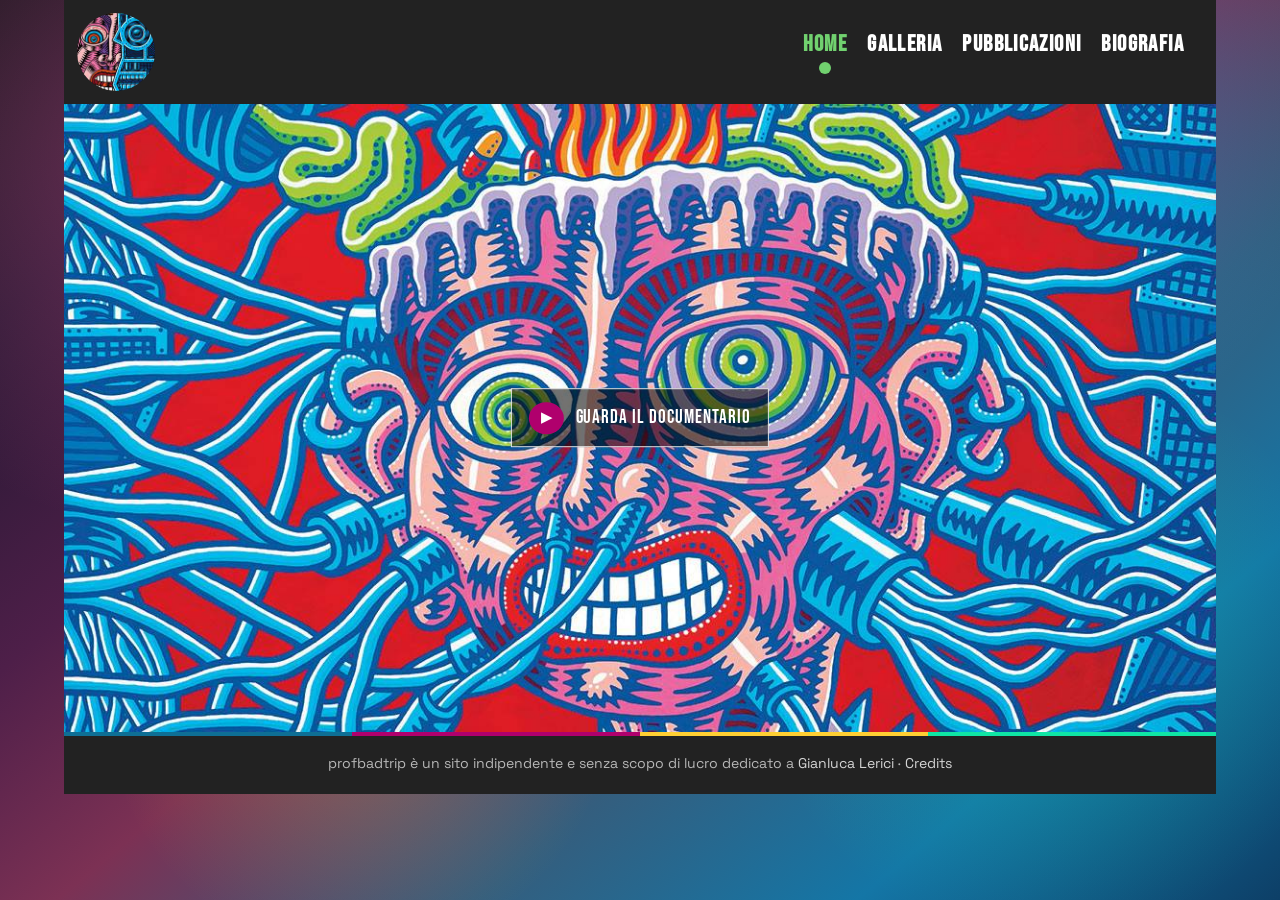
==== index.html @ fafc2b66 "Initial commit" ====
<!DOCTYPE html PUBLIC "-//W3C//DTD XHTML 1.0 Strict//EN"
"http://www.w3.org/TR/xhtml1/DTD/xhtml1-strict.dtd">
<html xmlns="http://www.w3.org/1999/xhtml" xml:lang="it" lang="it" >
<head>
	<title>profbadtrip</title>
	<meta name="description" content="Sito dedicato a Gianluca Lerici, alias Professor Bad Trip, e alla sua arte visiva." />
	<meta name="author" content="Tiziano Pucci" />
	<meta name="keywords" content="gianluca lerici, bad trip, professor bad trip, prof bad trip, arte visiva, arte la spezia" />
	<meta http-equiv="content-type" content="text/html;charset=utf-8" />
	<meta name="robots" content="index,follow" />
	<meta name="geo.region" content="IT-SP" />
	<meta name="geo.placename" content="La Spezia" />
	<meta name="geo.position" content="44.10245;9.824083" />
	<meta name="ICBM" content="44.10245, 9.824083" />
	<link rel="preconnect" href="https://fonts.googleapis.com" />
	<link rel="preconnect" href="https://fonts.gstatic.com" crossorigin="crossorigin" />
	<link rel="stylesheet" type="text/css" href="https://fonts.googleapis.com/css2?family=Space+Grotesk:wght@400;500;700&amp;display=swap" />
	<link rel="stylesheet" type="text/css" href="https://fonts.googleapis.com/css2?family=Bebas+Neue&amp;display=swap" />
	<link rel="stylesheet" type="text/css" href="stile.css" />
	<link rel="stylesheet" type="text/css" media="print" href="stampa.css" />
	<link rel="stylesheet" type="text/css" media="handheld, only screen and (max-width: 560px), only screen and (max-device-width: 560px)" href="mobile.css" />
	<link rel="canonical" href="https://tipucci.it/progetti/profbadtrip/" />
	<meta name="viewport" content="width=device-width, initial-scale=1" />
	<script type="text/javascript">
	(function(i,s,o,g,r,a,m){i['GoogleAnalyticsObject']=r;i[r]=i[r]||function(){
		(i[r].q=i[r].q||[]).push(arguments)},i[r].l=1*new Date();a=s.createElement(o),
		m=s.getElementsByTagName(o)[0];a.async=1;a.src=g;m.parentNode.insertBefore(a,m)
	})(window,document,'script','//www.google-analytics.com/analytics.js','ga');
	ga('create', 'UA-59878302-1', 'auto');
	ga('send', 'pageview');
	</script>
</head>
<body class="page-home">
	<a class="skip-link" href="#contenutoPrincipale">Vai al contenuto principale</a>

	<div id="testa">
		<a href="index.html"><img src="immagini/logo-badtrip-160.jpg" width="160" height="160" decoding="async" alt="Simbolo di Professor Bad Trip"/></a>
		<button id="navToggle" type="button" aria-controls="nav" aria-expanded="false">Menu</button>
		<div id="nav">
			<ul>
				<li><a href="index.html" id="attivo" aria-current="page">Home</a></li>
				<li><a href="galleria.html">Galleria</a></li>
				<li><a href="pubblicazioni.html">Pubblicazioni</a></li>
				<li><a href="biografia.html">Biografia</a></li>
			</ul>
		</div>
	</div>

	<div id="contenutoPrincipale" role="main" tabindex="-1">
		<h1 class="visually-hidden">profbadtrip, l'arte visiva di Gianluca Lerici</h1>

		<p id="titoloStampa">Bad Trip > Home</p>
		<div class="home-hero">
			<img id="imghome" src="immagini/professor-bad-trip-home-optimized.jpg" width="1200" height="654" fetchpriority="high" decoding="async" alt="Ritratto di Professor Bad Trip"/>
			<button type="button" id="homeVideoTrigger" class="home-video-trigger" aria-haspopup="dialog" aria-controls="homeVideoModal">
				<span class="home-video-trigger__icon" aria-hidden="true">&#9654;</span>
				<span class="home-video-trigger__label">Guarda il documentario</span>
			</button>
		</div>

		<div id="homeVideoModal" class="home-video-modal" aria-hidden="true">
			<div id="homeVideoBackdrop" class="home-video-modal__backdrop"></div>
			<div class="home-video-modal__panel" role="dialog" aria-modal="true" aria-labelledby="homeVideoTitle">
				<button type="button" id="homeVideoClose" class="home-video-modal__close" aria-label="Chiudi video">&times;</button>
				<p id="homeVideoTitle" class="home-video-modal__title">Hanno paura di me!</p>
				<div class="home-video-modal__frame">
					<iframe id="homeVideoFrame" src="" title="Documentario Hanno paura di me!" loading="lazy" allow="accelerometer; autoplay; clipboard-write; encrypted-media; gyroscope; picture-in-picture; web-share" allowfullscreen="allowfullscreen"></iframe>
				</div>
				<p id="homeVideoFallback" class="home-video-modal__fallback">Se il video non parte, <a href="https://www.youtube.com/watch?v=hbZbUpaUTGI" target="_blank" rel="noopener noreferrer">guardalo su YouTube</a>.</p>
			</div>
		</div>
	</div>

	<div id="infobox">
		<p>profbadtrip &egrave; un sito indipendente e senza scopo di lucro dedicato a <a href="http://it.wikipedia.org/wiki/Gianluca_Lerici" target="_blank" rel="noopener noreferrer">Gianluca Lerici</a> &middot; <a href="credits.html">Credits</a></p>
	</div>

	<button type="button" id="tornaSu" class="torna-su" aria-label="Torna in alto">&#8593;</button>

	<script type="text/javascript">
	(function () {
		var toggle = document.getElementById('navToggle');
		var nav = document.getElementById('nav');
		var videoTrigger = document.getElementById('homeVideoTrigger');
		var videoModal = document.getElementById('homeVideoModal');
		var videoClose = document.getElementById('homeVideoClose');
		var videoBackdrop = document.getElementById('homeVideoBackdrop');
		var videoFrame = document.getElementById('homeVideoFrame');
		var videoFrameContainer = videoFrame ? videoFrame.parentNode : null;
		var videoFallback = document.getElementById('homeVideoFallback');
		var videoSrc = 'https://www.youtube-nocookie.com/embed/hbZbUpaUTGI?autoplay=1&rel=0';
		var videoFallbackTimer = null;
		if (!toggle || !nav) {
			return;
		}

		document.body.className += (document.body.className ? ' ' : '') + 'js-nav';

		toggle.onclick = function () {
			var isOpen = nav.className.indexOf('nav-open') !== -1;
			nav.className = isOpen ? nav.className.replace(' nav-open', '').replace('nav-open', '') : nav.className + ' nav-open';
			toggle.setAttribute('aria-expanded', isOpen ? 'false' : 'true');
		};

		function apriVideo() {
			if (!videoModal || !videoFrame) {
				return;
			}
			if (videoFallback) {
				videoFallback.className = 'home-video-modal__fallback';
			}
			videoFrame.src = videoSrc;
			videoModal.className = 'home-video-modal home-video-modal--open';
			videoModal.setAttribute('aria-hidden', 'false');
			if (videoFallbackTimer) {
				window.clearTimeout(videoFallbackTimer);
			}
			videoFallbackTimer = window.setTimeout(function () {
				if (videoFallback) {
					videoFallback.className = 'home-video-modal__fallback home-video-modal__fallback--visible';
				}
			}, 4000);
			if (document.body.className.indexOf('lightbox-open') === -1){
				document.body.className += (document.body.className ? ' ' : '') + ' lightbox-open';
			}
		}

		function chiudiVideo() {
			if (!videoModal || !videoFrame) {
				return;
			}
			if (videoFallbackTimer) {
				window.clearTimeout(videoFallbackTimer);
				videoFallbackTimer = null;
			}
			videoModal.className = 'home-video-modal';
			videoModal.setAttribute('aria-hidden', 'true');
			if (videoFrameContainer) {
				var nuovoFrame = videoFrame.cloneNode(false);
				nuovoFrame.src = '';
				videoFrameContainer.replaceChild(nuovoFrame, videoFrame);
				videoFrame = nuovoFrame;
				videoFrame.onload = function () {
					if (videoFallbackTimer) {
						window.clearTimeout(videoFallbackTimer);
						videoFallbackTimer = null;
					}
				};
			} else {
				videoFrame.src = '';
			}
			if (videoFallback) {
				videoFallback.className = 'home-video-modal__fallback';
			}
			document.body.className = document.body.className.replace(' lightbox-open', '').replace('lightbox-open', '');
		}

		if (videoTrigger && videoClose && videoBackdrop) {
			videoTrigger.onclick = apriVideo;
			videoClose.onclick = chiudiVideo;
			videoBackdrop.onclick = chiudiVideo;
			videoFrame.onload = function () {
				if (videoFallbackTimer) {
					window.clearTimeout(videoFallbackTimer);
					videoFallbackTimer = null;
				}
			};
			document.onkeydown = function (evento) {
				var eventoTastiera = evento || window.event;
				if (eventoTastiera.keyCode === 27 && videoModal && videoModal.className.indexOf('home-video-modal--open') !== -1) {
					chiudiVideo();
				}
			};
		}
	})();
	</script>
	<script type="text/javascript">
	(function () {
		var tornaSu = document.getElementById('tornaSu');
		var ultimaPosizione = window.pageYOffset || document.documentElement.scrollTop || document.body.scrollTop || 0;
		if (!tornaSu) {
			return;
		}

		function aggiornaTornaSu() {
			var footer = document.getElementById('infobox');
			var posizioneCorrente = window.pageYOffset || document.documentElement.scrollTop || document.body.scrollTop || 0;
			var mostra = posizioneCorrente > 420 && posizioneCorrente < ultimaPosizione;
			var copreFooter = false;
			if (footer && footer.getBoundingClientRect) {
				copreFooter = footer.getBoundingClientRect().top < (window.innerHeight - 72);
			}
			if (mostra && !copreFooter) {
				tornaSu.className = 'torna-su torna-su--visibile';
			} else {
				tornaSu.className = 'torna-su';
			}
			ultimaPosizione = posizioneCorrente;
		}

		tornaSu.onclick = function () {
			window.scrollTo({ top: 0, behavior: 'smooth' });
		};

		if (window.addEventListener) {
			window.addEventListener('scroll', aggiornaTornaSu, false);
		} else {
			window.onscroll = aggiornaTornaSu;
		}

		aggiornaTornaSu();
	})();
	</script>

</body>
</html>
---- stile.css ----
body{
	background-color:#18161f;
	background-image:
		radial-gradient(circle at 14% 18%, rgba(255, 95, 162, 0.34) 0, rgba(255, 95, 162, 0) 28%),
		radial-gradient(circle at 78% 16%, rgba(28, 169, 255, 0.38) 0, rgba(28, 169, 255, 0) 26%),
		radial-gradient(circle at 82% 72%, rgba(19, 230, 165, 0.24) 0, rgba(19, 230, 165, 0) 24%),
		radial-gradient(circle at 28% 78%, rgba(255, 202, 58, 0.24) 0, rgba(255, 202, 58, 0) 22%),
		linear-gradient(140deg, #18161f 0%, #251832 16%, #4e1f49 34%, #7c3154 48%, #345e7e 66%, #1476a6 82%, #0d3f67 100%);
	background-attachment:fixed;
	width:90%;
	max-width:96em;
	margin:auto;
	font-family:'Space Grotesk', Helvetica, Tahoma, 'Nimbus Sans L', sans-serif;
	margin-top:0;
	margin-bottom:0;
}
#testa{
	width:auto;
	background-color:#222222;
	display:flex;
	align-items:center;
	justify-content:space-between;
	position:sticky;
	top:0;
	z-index:120;
	padding-right:1.5em;
}
#testa > a{
	display:flex;
	align-items:center;
	justify-content:center;
	width:4.9em;
	height:4.9em;
	flex:0 0 4.9em;
	overflow:hidden;
	border-radius:50%;
	background-color:#111111;
	margin:0.8em;
}
#testa img{
	width:100%;
	height:100%;
	max-width:100%;
	margin:0;
	object-fit:contain;
	object-position:center center;
	display:block;
}
#navToggle{
	display:none;
}
#nav{
	background-color:#222222;
	width:auto;
	height:auto;
	flex:1 1 auto;
}
#nav ul{
	margin:0;
	padding:0;
	text-align:right;
}
#nav li{
	text-transform:uppercase;
	display:inline;
	padding:0.5em;
}

#nav a:link, #nav a:visited{
	font-family:'Bebas Neue', Impact, sans-serif;
	font-size:1.45em;
	font-weight:bold;
	color:#ffffff;
	text-decoration:none;
	letter-spacing:0.06em;
	position:relative;
	display:inline-block;
	padding-bottom:0.7em;
}
#nav a:hover{
	text-decoration:none;
}
#nav a:focus{
	outline:0.16em solid #ffffff;
	outline-offset:0.2em;
	text-decoration:none;
}
#nav a:link#attivo, #nav a:visited#attivo,
#nav a[aria-current="page"]{
	font-family:'Bebas Neue', Impact, sans-serif;
	font-size:1.45em;
	font-weight:bold;
	text-decoration:none;
}
#nav a:before{
	content:"";
	position:absolute;
	left:50%;
	bottom:0;
	width:0.52em;
	height:0.52em;
	margin-left:-0.26em;
	background-color:transparent;
}
#nav a[href="index.html"]:before{
	border-radius:50%;
}
#nav a[href="galleria.html"]:before{
	transform:rotate(45deg);
}
#nav a[href="pubblicazioni.html"]:before{
	width:0.48em;
	height:0.48em;
	margin-left:-0.24em;
}
#nav a[href="biografia.html"]:before{
	width:0.58em;
	height:0.54em;
	margin-left:-0.29em;
	clip-path:polygon(50% 0, 0 100%, 100% 100%);
}
#nav a:link#attivo:before, #nav a:visited#attivo:before,
#nav a[aria-current="page"]:before{
	background-color:currentColor;
}
#nav a:hover#attivo,
#nav a[aria-current="page"]:hover{
	text-decoration:none;
}
#nav a:hover:before,
#nav a:focus:before{
	background-color:currentColor;
}
#nav a:link#attivo, #nav a:visited#attivo{
	color:inherit;
}
#nav a[href="index.html"]#attivo,
#nav a[href="index.html"][aria-current="page"]{
	color:#71d16f;
}
#nav a[href="biografia.html"]#attivo,
#nav a[href="biografia.html"][aria-current="page"]{
	color:#6bd1ff;
}
#nav a[href="galleria.html"]#attivo,
#nav a[href="galleria.html"][aria-current="page"]{
	color:#ff5ca8;
}
#nav a[href="pubblicazioni.html"]#attivo,
#nav a[href="pubblicazioni.html"][aria-current="page"]{
	color:#ffd54a;
}
.skip-link{
	position:absolute;
	left:0.9em;
	top:-4em;
	z-index:250;
	padding:0.8em 1em;
	background-color:#111111;
	color:#ffffff;
	text-decoration:none;
	font-weight:700;
	border:0.15em solid #ffffff;
}
.skip-link:focus{
	top:0.9em;
}
.visually-hidden{
	position:absolute;
	width:1px;
	height:1px;
	padding:0;
	margin:-1px;
	overflow:hidden;
	clip:rect(0, 0, 0, 0);
	border:0;
}
#contenutoPrincipale{
	display:block;
}
#contenuto{
	width:auto;
	padding:2em;
	background-color:white
}
h2{
	font-family:'Bebas Neue', Impact, sans-serif;
	color:#252129;
	text-align:left;
	text-transform:none;
	font-size:4em;
	font-weight:800;
	line-height:0.95;
	letter-spacing:0;
	margin-top:0.35em;
	margin-bottom:0.08em;
}
#infobox{
	width:auto;
	padding:0.5em;
	color:#b7b7b7;
	border-top:0;
	background-image:linear-gradient(90deg, #0e6f95 0 25%, #b0006d 25% 50%, #ffcf33 50% 75%, #0fe6a5 75% 100%);
	background-repeat:no-repeat;
	background-size:100% 0.3em;
	background-position:top left;
	background-color:#222222;
	text-align:center;
	font-size:0.88em;
	line-height:1.45;
}
#infobox a:link, #infobox a:visited{
	color:#d5d5d5;
	text-decoration:none;
}
#infobox a:hover{
	text-decoration:underline;
}
#titoloStampa{
	display: none;
}
.home-hero{
	position:relative;
}
#imghome{
	width:100%;
	height:auto;
	display:block;
}
#bio, #galleria, #pubblicazioni, #contatti{ margin:0.5em; }
.bio-layout{
	display:grid;
	grid-template-columns:minmax(12em, 1fr) minmax(0, 3fr);
	column-gap:2em;
	row-gap:0.9em;
	align-items:start;
	margin-top:0.85em;
}
.bio-layout img{
	display:block;
	grid-column:1;
	grid-row:1 / span 4;
	width:100%;
	height:auto;
	margin:0.3em 0 0;
	border-radius:50%;
}
.bio-layout p{
	grid-column:2;
	margin:0;
}
#quote{
	grid-column:1 / -1;
	padding:1.35em 1.4em;
	background-color:#0e6f95;
	color:#ffffff;
	text-align:center;
	margin-top:1.2em;
	font-size:1.45em;
	line-height:1.35;
	box-sizing:border-box;
}
#quote p{
	margin:0;
}
.quote-source{
	margin-top:0.7em;
	font-family:'Bebas Neue', Impact, sans-serif;
	font-size:0.92em;
	letter-spacing:0.06em;
	text-transform:uppercase;
}
#contatti a:link, #contatti a:visited{
	color:#0e6f95;
	font-weight:700;
	text-decoration:none;
	border-bottom:0.08em solid rgba(14,111,149,0.35);
}
#contatti a:hover, #contatti a:focus{
	color:#b0006d;
	border-bottom-color:#b0006d;
	text-decoration:none;
}
.galleria-filtri{
	display:flex;
	flex-wrap:wrap;
	align-items:center;
	gap:0.75em;
	margin:2em 0 1.5em 0;
}
.galleria-filtri select{
	flex:1 1 14em;
	min-width:12em;
	padding:0.8em 0.9em;
	border:0.12em solid #b8b8b8;
	background-color:#ffffff;
	font-size:1em;
}
.galleria-filtri select:focus,
#cerca:focus{
	outline:none;
}
.using-keyboard .galleria-filtri select:focus,
.using-keyboard #cerca:focus{
	outline:0.18em solid #47A3FF;
	outline-offset:0.12em;
}
.galleria-categoria-select{
	display:none;
}
.pubb-categoria-select{
	display:none;
}
.pubb-anno-select{
	display:none;
}
.pubb-card-group{
	display:flex;
	flex:1 1 100%;
	flex-wrap:wrap;
	gap:0.8em;
}
.pubb-filter-card{
	display:flex;
	align-items:center;
	gap:0.75em;
	flex:1 1 0;
	padding:0.9em 1em;
	border:0.12em solid #c9c9c9;
	background-color:#ffffff;
	text-align:left;
	cursor:pointer;
}
.pubb-filter-card--attiva{
	border-color:#231f20;
	background-color:#f4f4f4;
}
.pubb-filter-card__title{
	font-family:'Bebas Neue', Impact, sans-serif;
	font-size:1.18em;
	letter-spacing:0.04em;
	color:#1b1b1b;
}
.pubb-filter-card:focus{
	outline:none;
}
.using-keyboard .pubb-filter-card:focus{
	outline:0.16em solid #47A3FF;
	outline-offset:0.14em;
}
.galleria-filtri #cerca{
	display:none;
}
.filtro-sezione{
	flex:1 1 100%;
	margin-bottom:0.7em;
}
.filtro-sezione--tipo{
	flex:1 1 100%;
}
.filtro-sezione--anni{
	flex:1 1 100%;
}
.pubb-range-filter{
	display:flex;
	flex-direction:column;
	gap:0.45em;
	padding:0.6em 0.1em 0 0.1em;
	--range-start:0%;
	--range-end:100%;
}
.pubb-dual-range{
	position:relative;
	height:1.4em;
}
.pubb-dual-range__track,
.pubb-dual-range__fill{
	position:absolute;
	left:0;
	right:0;
	top:50%;
	height:0.3em;
	transform:translateY(-50%);
	border-radius:999px;
}
.pubb-dual-range__track{
	background-color:#d8d8d8;
}
.pubb-dual-range__fill{
	left:var(--range-start);
	right:calc(100% - var(--range-end));
	background-color:#b0006d;
}
.pubb-dual-range input[type="range"]{
	position:absolute;
	left:0;
	top:50%;
	width:100%;
	height:1.2em;
	margin:0;
	padding:0;
	background:transparent;
	appearance:none;
	-webkit-appearance:none;
	pointer-events:none;
	transform:translateY(-50%);
}
.pubb-dual-range input[type="range"]::-webkit-slider-thumb{
	appearance:none;
	-webkit-appearance:none;
	width:1.05em;
	height:1.05em;
	border:0.12em solid #8f0058;
	border-radius:50%;
	background-color:#ffffff;
	pointer-events:auto;
	cursor:pointer;
}
.pubb-dual-range input[type="range"]::-moz-range-thumb{
	width:1.05em;
	height:1.05em;
	border:0.12em solid #8f0058;
	border-radius:50%;
	background-color:#ffffff;
	pointer-events:auto;
	cursor:pointer;
}
.pubb-dual-range input[type="range"]::-webkit-slider-runnable-track{
	background:transparent;
}
.pubb-dual-range input[type="range"]::-moz-range-track{
	background:transparent;
}
.pubb-range-filter__labels{
	display:flex;
	justify-content:space-between;
	gap:0.8em;
}
.pubb-range-filter__label{
	font-family:'Bebas Neue', Impact, sans-serif;
	font-size:1.02em;
	letter-spacing:0.04em;
	color:#1b1b1b;
}
.filtro-sezione__titolo{
	margin:0 0 0.3em 0;
	font-family:'Bebas Neue', Impact, sans-serif;
	font-size:1.45em;
	letter-spacing:0.05em;
	color:#1b1b1b;
}
.categoria-card-group{
	display:flex;
	flex:1 1 100%;
	gap:0.8em;
}
.categoria-card{
	display:flex;
	align-items:center;
	gap:0.75em;
	flex:1 1 0;
	padding:0.85em 0.9em;
	border:0.12em solid #c9c9c9;
	background-color:#ffffff;
	text-align:left;
	cursor:pointer;
}
.categoria-card--attiva{
	border-color:#231f20;
	background-color:#f4f4f4;
}
.categoria-card__dot{
	display:inline-block;
	width:1em;
	height:1em;
	flex:0 0 1em;
}
.categoria-card__dot--tutto{
	width:0;
	height:0;
	flex:0 0 0;
}
.categoria-card__dot--quadro{
	border-radius:50%;
	background-color:#0e6f95;
}
.categoria-card__dot--xilografia{
	background-color:#b0006d;
	transform:rotate(45deg);
}
.categoria-card__dot--serigrafia{
	background-color:#ff8f3d;
	border-radius:0.22em;
}
.categoria-card__dot--illustrazione{
	width:0;
	height:0;
	flex:0 0 0;
	position:relative;
	top:-0.06em;
	border-left:0.55em solid transparent;
	border-right:0.55em solid transparent;
	border-bottom:1em solid #0fe6a5;
}
.categoria-card__title{
	font-family:'Bebas Neue', Impact, sans-serif;
	font-size:1.08em;
	letter-spacing:0.04em;
	color:#1b1b1b;
}
.categoria-card:focus,
.stile-card:focus{
	outline:none;
}
.galleria-stile-select{
	display:none;
}
.stile-card-group{
	display:flex;
	flex:1 1 100%;
	gap:0.8em;
}
.stile-card{
	display:flex;
	align-items:center;
	gap:0.9em;
	flex:1 1 0;
	padding:0.95em 1em;
	border:0.12em solid #c9c9c9;
	background-color:#ffffff;
	text-align:left;
	cursor:pointer;
}
.stile-card--attiva{
	border-color:#231f20;
	background-color:#f4f4f4;
}
.stile-card__dot{
	display:inline-block;
	width:1.35em;
	height:1.35em;
	flex:0 0 1.35em;
	border-radius:50%;
}
.stile-card__dot--tutto{
	width:0;
	height:0;
	flex:0 0 0;
}
.stile-card__dot--bn{
	border:0.08em solid #111111;
	background:linear-gradient(90deg, #ffffff 50%, #111111 50%);
}
.stile-card__dot--palette{
	border:0.08em solid #111111;
	background:
		linear-gradient(90deg, #0e6f95 50%, #b0006d 50%),
		linear-gradient(90deg, #ffcf33 50%, #0fe6a5 50%);
	background-position:top, bottom;
	background-size:100% 50%;
	background-repeat:no-repeat;
}
.stile-card__copy{
	display:flex;
	flex-direction:column;
}
.stile-card__title{
	font-family:'Bebas Neue', Impact, sans-serif;
	font-size:1.08em;
	letter-spacing:0.04em;
	color:#1b1b1b;
}
.using-keyboard .categoria-card:focus,
.using-keyboard .stile-card:focus{
	outline:0.16em solid #47A3FF;
	outline-offset:0.14em;
}
#cerca{
	font-family:'Bebas Neue', Impact, sans-serif;
	width:auto;
	min-width:8.5em;
	padding:0.85em 1.4em;
	border:0.12em solid #b0006d;
	background-color:#b0006d;
	color:#ffffff;
	font-size:1rem;
	font-weight:bold;
	text-transform:uppercase;
	letter-spacing:0.04em;
	cursor:pointer;
}
#cerca:hover,
#cerca:focus{
	background-color:#8f0058;
	border-color:#8f0058;
}
#immagini{
	display:block;
	column-count:3;
	column-gap:0.9em;
	gap:0.9em;
	margin-top:2em;
	min-height:28em;
}
#immagini.immagini-vuote{
	display:flex;
	align-items:flex-start;
	justify-content:center;
}
.galleria-status{
	margin:0.8em 0 1.1em 0;
	font-family:'Bebas Neue', Impact, sans-serif;
	font-size:1.08em;
	letter-spacing:0.05em;
	color:#2f2f2f;
}
.galleria-controlli{
	display:flex;
	justify-content:center;
	margin:1.3em 0 0.5em 0;
}
.galleria-controlli--nascosti{
	display:none;
}
.galleria-loadmore{
	padding:0.82em 1.3em;
	border:0.12em solid #231f20;
	background-color:#ffffff;
	color:#231f20;
	font-family:'Bebas Neue', Impact, sans-serif;
	font-size:1.08em;
	letter-spacing:0.06em;
	text-transform:uppercase;
	cursor:pointer;
}
.galleria-loadmore:hover,
.galleria-loadmore:focus{
	background-color:#231f20;
	color:#ffffff;
}
.miniatura-opera{
	position:relative;
	display:inline-block;
	vertical-align:top;
	width:100%;
	margin:0 0 0.9em 0;
	padding:0;
	border:0.25em solid #000000;
	background-color:transparent;
	cursor:pointer;
	box-sizing:border-box;
	overflow:hidden;
	break-inside:avoid;
	page-break-inside:avoid;
	appearance:none;
	-webkit-appearance:none;
	text-align:left;
	transition:transform 0.2s ease, filter 0.2s ease;
	--overlay-bg:#222222;
	--overlay-text:#ffffff;
	--overlay-border:rgba(255,255,255,0.75);
	--overlay-chip-border:rgba(255,255,255,0.75);
	--overlay-chip-bg:#231f20;
	--overlay-chip-text:#ffffff;
	--opera-ratio:4 / 5;
	--opera-zoom:1.08;
}
.miniatura-opera:nth-child(odd){
	transform:rotate(-1deg);
}
.miniatura-opera:nth-child(even){
	transform:rotate(1deg);
}
.miniatura-opera:hover,
.miniatura-opera:focus{
	transform:translateY(-0.35em) rotate(0deg);
	filter:saturate(1.08);
	outline:0.18em solid #ffffff;
	outline-offset:0.12em;
}
.miniatura-opera__media{
	position:relative;
	display:block;
	width:100%;
	aspect-ratio:var(--opera-ratio);
	background-color:#222222;
}
.miniatura-opera__media--no-preview{
	display:flex;
	align-items:center;
	justify-content:center;
	padding:1.2em;
	background:
		linear-gradient(135deg, rgba(255,255,255,0.09), rgba(255,255,255,0.02)),
		#151515;
}
.miniatura-opera__media--loading::after{
	content:"";
	position:absolute;
	inset:0;
	background:linear-gradient(110deg, rgba(255,255,255,0.03) 20%, rgba(255,255,255,0.09) 48%, rgba(255,255,255,0.03) 76%);
	background-size:200% 100%;
	animation:miniaturaLoading 1.8s ease-in-out infinite;
	pointer-events:none;
}
.miniatura-opera--quadro{
	border-color:#222222;
	--overlay-chip-border:#0e6f95;
	--overlay-chip-bg:#0e6f95;
	--overlay-chip-text:#ffffff;
}
.miniatura-opera--xilografia{
	border-color:#222222;
	--overlay-chip-border:#b0006d;
	--overlay-chip-bg:#b0006d;
	--overlay-chip-text:#ffffff;
	--opera-zoom:1.1;
}
.miniatura-opera--illustrazione{
	border-color:#222222;
	--overlay-chip-border:#0fe6a5;
	--overlay-chip-bg:#0fe6a5;
	--overlay-chip-text:#04261d;
	--opera-zoom:1.18;
}
.miniatura-opera--serigrafia{
	border-color:#222222;
	--overlay-chip-border:#ff8f3d;
	--overlay-chip-bg:#ff8f3d;
	--overlay-chip-text:#2b1404;
	--opera-zoom:1.1;
}
.miniatura-opera--placeholder{
	border-color:#d8d8d8;
	background-color:#f2f2f2;
	animation:placeholderPulse 1.4s ease-in-out infinite;
}
.miniatura-opera--placeholder .miniatura-opera__media{
	background-color:#e7e7e7;
}
.miniatura-opera--placeholder .miniatura-opera__overlay{
	background-color:#dcdcdc;
}
.miniatura-opera--placeholder .miniatura-opera__indice,
.miniatura-opera--placeholder .miniatura-opera__stile{
	color:transparent;
	background-color:rgba(255,255,255,0.55);
	min-height:0.8em;
}
.miniatura-opera--placeholder .miniatura-opera__stile{
	width:4.5em;
	border-color:transparent;
}
@keyframes placeholderPulse{
	0%{
		opacity:0.7;
	}
	50%{
		opacity:1;
	}
	100%{
		opacity:0.7;
	}
}
.miniatura-opera img{
	position:absolute;
	inset:0;
	display:block;
	width:100%;
	height:100%;
	object-fit:cover;
	transform:scale(var(--opera-zoom));
	transform-origin:center center;
	opacity:1;
	transition:opacity 0.28s ease;
	margin:0;
	padding:0;
}
.miniatura-opera__img--loading{
	opacity:0.18;
}
@keyframes miniaturaLoading{
	0%{
		background-position:200% 0;
	}
	100%{
		background-position:-200% 0;
	}
}
.miniatura-opera__overlay{
	position:absolute;
	left:0;
	right:0;
	bottom:0;
	display:flex;
	align-items:flex-end;
	justify-content:space-between;
	gap:1em;
	padding:1.2em 1.1em 1em 1.1em;
	background-color:var(--overlay-bg);
	color:var(--overlay-text);
}
.miniatura-opera__indice{
	font-family:'Bebas Neue', Impact, sans-serif;
	font-size:1.8em;
	line-height:1;
	letter-spacing:0.08em;
	color:var(--overlay-text);
}
.miniatura-opera__meta{
	display:flex;
	flex-direction:column;
	align-items:flex-end;
	gap:0;
	max-width:100%;
}
.miniatura-opera__dettaglio{
	margin-top:0.45em;
	font-size:0.82em;
	line-height:1.3;
	text-align:right;
	color:rgba(255,255,255,0.82);
}
.miniatura-opera__fallback-label{
	display:inline-block;
	padding:0.4em 0.7em;
	border:0.08em solid rgba(255,255,255,0.52);
	background-color:rgba(0,0,0,0.28);
	color:#ffffff;
	font-family:'Bebas Neue', Impact, sans-serif;
	font-size:1.02em;
	letter-spacing:0.05em;
	line-height:1.1;
	text-align:center;
	text-transform:uppercase;
}
.miniatura-opera__stile{
	display:inline-block;
	padding:0.2em 0.55em;
	border:0.08em solid var(--overlay-chip-border);
	background-color:var(--overlay-chip-bg);
	color:var(--overlay-chip-text);
	font-family:'Bebas Neue', Impact, sans-serif;
	font-size:1.08em;
	line-height:1.05;
	font-weight:700;
	letter-spacing:0.03em;
	text-transform:none;
	text-align:right;
	align-self:flex-end;
}

@media only screen and (max-width: 1100px) {
	#immagini{
		column-count:2;
		column-gap:0.8em;
	}
}
.lightbox{
	display:none;
}
.lightbox--aperto{
	display:block;
}
.lightbox__backdrop{
	position:fixed;
	top:0;
	left:0;
	right:0;
	bottom:0;
	background-color:rgba(0,0,0,0.9);
	z-index:998;
}
.lightbox__panel{
	position:fixed;
	top:50%;
	left:50%;
	transform:translate(-50%, -50%);
	display:flex;
	flex-direction:column;
	width:92%;
	max-width:78em;
	height:92vh;
	max-height:92vh;
	padding:1.4em;
	background-color:transparent;
	box-sizing:border-box;
	z-index:999;
}
.lightbox__close{
	display:flex;
	align-items:center;
	justify-content:center;
	width:auto;
	min-width:2.2em;
	height:auto;
	padding:0.58em 0.78em;
	border:0.08em solid rgba(255,255,255,0.32);
	background-color:rgba(255,255,255,0.08);
	color:#ffffff;
	font-family:'Bebas Neue', Impact, sans-serif;
	font-size:1.35em;
	letter-spacing:0.06em;
	text-transform:uppercase;
	line-height:1;
	cursor:pointer;
}
.lightbox__close:focus,
.lightbox__toolbar button:focus,
.home-video-trigger:focus,
.home-video-modal__close:focus{
	outline:0.16em solid #ffffff;
	outline-offset:0.14em;
}
.lightbox__toolbar{
	display:flex;
	justify-content:center;
	flex-wrap:wrap;
	order:3;
	gap:0.7em;
	margin-top:auto;
	padding-top:1em;
	padding-bottom:0.2em;
}
.lightbox__toolbar button{
	width:auto;
	padding:0.72em 1.05em;
	border:0.1em solid rgba(255,255,255,0.28);
	background-color:rgba(255,255,255,0.08);
	color:#ffffff;
	font-family:'Bebas Neue', Impact, sans-serif;
	font-size:1.05em;
	letter-spacing:0.06em;
	text-transform:uppercase;
	cursor:pointer;
}
.lightbox__toolbar button:disabled{
	border-color:rgba(255,255,255,0.14);
	background-color:rgba(255,255,255,0.03);
	color:rgba(255,255,255,0.42);
	cursor:default;
}
.lightbox__viewport{
	overflow:auto;
	flex:1 1 auto;
	min-height:0;
	order:2;
	text-align:center;
	background-color:transparent;
	padding-top:0.4em;
	padding-bottom:1em;
	scrollbar-color:rgba(255,255,255,0.28) rgba(255,255,255,0.08);
	scrollbar-width:thin;
}
.lightbox__viewport::-webkit-scrollbar{
	width:0.8em;
	height:0.8em;
}
.lightbox__viewport::-webkit-scrollbar-track{
	background-color:rgba(255,255,255,0.08);
}
.lightbox__viewport::-webkit-scrollbar-thumb{
	border:0.14em solid rgba(255,255,255,0.08);
	background-color:rgba(255,255,255,0.28);
}
.lightbox__viewport::-webkit-scrollbar-thumb:hover{
	background-color:rgba(255,255,255,0.4);
}
.lightbox__viewport img{
	max-width:100%;
	max-height:100%;
	height:auto;
	transform-origin:center center;
	transition:transform 0.2s ease;
}
.lightbox__details{
	order:1;
	margin-top:0;
	padding:0 0.3em 0.9em 0.3em;
	color:#f5f5f5;
	text-align:center;
}
.lightbox__title{
	margin:0;
	font-family:'Bebas Neue', Impact, sans-serif;
	font-size:2em;
	letter-spacing:0.05em;
	line-height:0.95;
}
.lightbox__meta{
	margin:0.45em 0 0;
	color:rgba(255,255,255,0.82);
	font-size:0.95em;
}
body.lightbox-open{
	overflow:hidden;
}
#pubblicazioni a{
	font-weight:lighter;
	font-size:0.8em;
	text-decoration:none;
	color:#47A3FF;
}
#posizione{
	list-style:none;
	padding:0;
	margin:2em 0 0 0;
	min-height:18em;
}
.empty-state{
	padding:1.1em 0;
	color:#353535;
	text-align:center;
}
#immagini .empty-state{
	margin:0;
}
.empty-state--list{
	list-style:none;
}
.pubb-item{
	--pubb-media-size:3.3em;
	display:flex;
	align-items:center;
	gap:1em;
	padding:1.1em 0;
	border-bottom:0.08em solid #d9d9d9;
}
.pubb-cover-button{
	display:flex;
	align-items:center;
	justify-content:center;
	width:var(--pubb-media-size);
	height:var(--pubb-media-size);
	flex:0 0 var(--pubb-media-size);
	padding:0;
	border:0;
	background:transparent;
	cursor:pointer;
}
.pubb-cover{
	display:block;
	width:var(--pubb-media-size);
	height:var(--pubb-media-size);
	flex:0 0 var(--pubb-media-size);
	object-fit:cover;
	object-position:center center;
	border:0.08em solid #d9d9d9;
	background-color:#f4f4f4;
}
.pubb-copy{
	display:flex;
	flex-direction:column;
	gap:0.12em;
	min-width:0;
}
.pubb-title{
	color:#1b1b1b;
	font-size:1.08em;
	line-height:1.18;
}
.pubb-title strong{
	font-weight:700;
}
.pubb-title__author{
	font-weight:400;
}
.pubb-meta{
	color:#525252;
	line-height:1.2;
}
.pubb-meta--stile{
	font-size:0.92em;
	line-height:1.2;
}
.pubb-icon{
	display:inline-flex;
	align-items:center;
	justify-content:center;
	width:var(--pubb-media-size);
	height:var(--pubb-media-size);
	flex:0 0 var(--pubb-media-size);
	margin-top:0;
	border-radius:50%;
	font-size:0.92em;
	font-weight:bold;
	line-height:1;
}
.pubb-filter-card .pubb-icon{
	width:2.15em;
	height:2.15em;
	flex:0 0 2.15em;
	font-size:1.05em;
}
.pubb-filter-card .pubb-icon--libro{
	font-size:0.95em;
}
.pubb-filter-card .pubb-icon--fumetto{
	font-size:1.1em;
}
.pubb-icon--disco{
	background-color:#0e6f95;
	color:#ffffff;
	font-size:0.92em;
	transform:translateY(-0.01em);
}
.pubb-icon--cd{
	background-color:#0e6f95;
	color:#ffffff;
	font-size:0.92em;
	transform:translateY(-0.01em);
}
.pubb-icon--discografia{
	background-color:#b0006d;
	color:#ffffff;
	font-size:0.92em;
	transform:translateY(-0.01em);
}
.pubb-icon--libro{
	background-color:#ffcf33;
	color:#231f20;
	transform:translateY(-0.01em);
}
.pubb-icon--fumetto{
	background-color:#0fe6a5;
	color:#04261d;
	transform:translateY(-0.03em);
}
.pubb-lightbox{
	display:none;
}
.pubb-lightbox--aperto{
	display:block;
}
.pubb-lightbox__backdrop{
	position:fixed;
	inset:0;
	background-color:rgba(0,0,0,0.9);
	z-index:998;
}
.pubb-lightbox__panel{
	position:fixed;
	top:50%;
	left:50%;
	transform:translate(-50%, -50%);
	display:flex;
	flex-direction:column;
	align-items:center;
	width:92%;
	max-width:44em;
	max-height:92vh;
	padding:1.4em;
	box-sizing:border-box;
	z-index:999;
}
.pubb-lightbox__panel img{
	display:block;
	max-width:100%;
	max-height:78vh;
	width:auto;
	height:auto;
}
.pubb-lightbox__toolbar{
	display:flex;
	justify-content:center;
	width:100%;
	margin-top:1em;
}
.pubb-lightbox__close{
	display:flex;
	align-items:center;
	justify-content:center;
	min-width:2.2em;
	padding:0.58em 0.78em;
	border:0.08em solid rgba(255,255,255,0.32);
	background-color:rgba(255,255,255,0.08);
	color:#ffffff;
	font-family:'Bebas Neue', Impact, sans-serif;
	font-size:1.35em;
	letter-spacing:0.06em;
	text-transform:uppercase;
	line-height:1;
	cursor:pointer;
}
.pubb-cover-button:focus,
.pubb-lightbox__close:focus{
	outline:0.16em solid #ffffff;
	outline-offset:0.14em;
}
.home-hero{
	position:relative;
}
#imghome{
	width: 100%;
	height: auto;
	display:block;
}
.home-video-trigger{
	position:absolute;
	left:50%;
	top:50%;
	transform:translate(-50%, -50%);
	display:flex;
	align-items:center;
	gap:0.9em;
	padding:0.95em 1.3em;
	border:0.14em solid rgba(255,255,255,0.88);
	background-color:rgba(0,0,0,0.55);
	color:#ffffff;
	cursor:pointer;
}
.home-video-trigger__icon{
	display:inline-flex;
	align-items:center;
	justify-content:center;
	width:2.2em;
	height:2.2em;
	border-radius:50%;
	background-color:#b0006d;
	font-size:1.1em;
	line-height:1;
	padding-left:0.14em;
}
.home-video-trigger__label{
	font-family:'Bebas Neue', Impact, sans-serif;
	font-size:1.45em;
	letter-spacing:0.05em;
	text-transform:uppercase;
}
.home-video-modal{
	display:none;
}
.home-video-modal--open{
	display:block;
}
.home-video-modal__backdrop{
	position:fixed;
	top:0;
	left:0;
	right:0;
	bottom:0;
	background-color:rgba(0,0,0,0.9);
	z-index:998;
}
.home-video-modal__panel{
	position:fixed;
	top:50%;
	left:50%;
	transform:translate(-50%, -50%);
	width:92%;
	max-width:70em;
	padding:1.1em;
	background-color:#111111;
	box-sizing:border-box;
	z-index:999;
}
.home-video-modal__close{
	position:absolute;
	top:0.3em;
	right:0.3em;
	display:flex;
	align-items:center;
	justify-content:center;
	width:2em;
	height:2em;
	padding:0;
	border:0.08em solid rgba(255,255,255,0.3);
	background-color:rgba(0,0,0,0.55);
	color:#ffffff;
	font-family:'Bebas Neue', Impact, sans-serif;
	font-size:1.9em;
	cursor:pointer;
}
.home-video-modal__title{
	margin:0 0 0.8em 0;
	color:#ffffff;
	font-family:'Bebas Neue', Impact, sans-serif;
	font-size:2em;
	letter-spacing:0.04em;
}
.home-video-modal__frame{
	position:relative;
	padding-top:56.25%;
	background-color:#000000;
}
.home-video-modal__frame iframe{
	position:absolute;
	top:0;
	left:0;
	width:100%;
	height:100%;
	border:0;
}
.home-video-modal__fallback{
	display:none;
	margin:0.9em 0 0 0;
	color:#d5d5d5;
	font-size:0.95em;
}
.home-video-modal__fallback--visible{
	display:block;
}
.home-video-modal__fallback a:link,
.home-video-modal__fallback a:visited{
	color:#9ef0c7;
	font-weight:700;
	text-decoration:none;
}
.home-video-modal__fallback a:hover,
.home-video-modal__fallback a:focus{
	text-decoration:underline;
}
#infobox a:focus,
#contatti a:focus{
	outline:0.14em solid #ffffff;
	outline-offset:0.14em;
}
.torna-su{
	position:fixed;
	right:calc((100vw - min(96em, 90vw)) / 2 + 1.15em);
	bottom:1.15em;
	display:flex;
	align-items:center;
	justify-content:center;
	width:2.4em;
	height:2.4em;
	padding:0;
	border:0.08em solid rgba(255,255,255,0.26);
	background-color:rgba(34,34,34,0.88);
	color:#ffffff;
	font-family:'Bebas Neue', Impact, sans-serif;
	font-size:1.45em;
	line-height:1;
	cursor:pointer;
	opacity:0;
	transform:translateY(0.5em);
	pointer-events:none;
	transition:opacity 0.2s ease, transform 0.2s ease, background-color 0.2s ease;
	z-index:140;
}
.torna-su:hover{
	background-color:rgba(14,111,149,0.92);
}
.torna-su:focus{
	outline:0.16em solid #ffffff;
	outline-offset:0.14em;
}
.torna-su--visibile{
	opacity:1;
	transform:translateY(0);
	pointer-events:auto;
}
---- stampa.css ----
body {
	background: white;
	color: black;
	font-family: “Times New Roman”, Times, serif;
	font-size: 12px;
}
#contenuto{ width:900px; }
#titoloStampa{ display:inline; }
#testa, #infobox{ display:none; }
a{
	color: black;
	font-style: normal;
	font-weight: normal;
	text-decoration: none;
}
a:after{
	content: " (" attr(href) ") ";
	font-size: 90%;
}
#immagini a:after{ content:"";}
.mostra{ display:none; }
---- mobile.css ----
body{
	background-color:#18161f;
	background-image:
		radial-gradient(circle at 18% 14%, rgba(255, 95, 162, 0.3) 0, rgba(255, 95, 162, 0) 26%),
		radial-gradient(circle at 82% 18%, rgba(28, 169, 255, 0.34) 0, rgba(28, 169, 255, 0) 24%),
		radial-gradient(circle at 74% 74%, rgba(19, 230, 165, 0.2) 0, rgba(19, 230, 165, 0) 22%),
		radial-gradient(circle at 24% 80%, rgba(255, 202, 58, 0.18) 0, rgba(255, 202, 58, 0) 18%),
		linear-gradient(160deg, #18161f 0%, #24182f 18%, #4f214a 38%, #793452 54%, #2f6480 74%, #0e4f78 100%);
	background-attachment:fixed;
	margin:auto;
	font-family:'Space Grotesk', 'Lucida Grande', Optima-Regular, Verdana, sans-serif;
    width:auto;
	line-height:1.5;
}
#testa{
	background-color:#222222;
    margin-top:0;
	position:static;
	display:flex;
	align-items:center;
	justify-content:space-between;
	flex-wrap:wrap;
	padding-right:0;
	padding:0.75em 0.85em 0.45em 0.85em;
}
#testa > a{
	display:flex;
	align-items:center;
	justify-content:center;
	width:4.4em;
	height:4.4em;
	flex:none;
	overflow:hidden;
	border-radius:50%;
	background-color:#111111;
	margin:0.8em;
}
#testa img{ 
	display:block; 
    width:100%; 
    height:100%; 
	max-width:100%;
    margin:0;
    padding:0;
	object-fit:contain;
	object-position:center center;
}
#navToggle{
	font-family:'Bebas Neue', Impact, sans-serif;
	display:block;
	width:auto;
	min-width:7.2em;
	margin:0;
	padding:0.9em 1em;
	border:0.15em solid #47A3FF;
	background-color:transparent;
	color:#E6E6E6;
	font-size:0.95em;
	font-weight:bold;
	letter-spacing:0.08em;
	text-transform:uppercase;
}
#nav{
	background-color:#222222;
	width:auto;
	height:auto;
    border-top:0.2em solid #47A3FF;
    border-bottom:0.2em solid #47A3FF;
	flex-basis:100%;
	margin-top:0.7em;
}
#nav ul{
	margin:0;
	padding:0.2em 0;
}
#nav li{
	display:block;
    text-align:left;
	text-transform:uppercase;
    margin:0;
    font-size:1em;
	border-top:0.08em solid rgba(255,255,255,0.08);
}
#nav li:first-child{
	border-top:none;
}
#nav a:link, #nav a:visited{
	font-family:'Bebas Neue', Impact, sans-serif;
	font-weight:bold;
	color:#ffffff;
	text-decoration:none;
	display:block;
	padding:0.9em 1.1em;
	font-size:1.28em;
	letter-spacing:0.06em;
	position:relative;
	text-align:left;
}
#nav a:hover{
	text-decoration:none;
}
#nav a:focus{
	outline:0.14em solid #ffffff;
	outline-offset:-0.14em;
}
#nav a:link#attivo, #nav a:visited#attivo,
#nav a[aria-current="page"]{
	font-family:'Bebas Neue', Impact, sans-serif;
	font-weight:bold;
	text-decoration:none;
	background-color:rgba(255,255,255,0.08);
}
#nav a[href="index.html"]#attivo,
#nav a[href="index.html"][aria-current="page"]{
	color:#71d16f;
}
#nav a[href="biografia.html"]#attivo,
#nav a[href="biografia.html"][aria-current="page"]{
	color:#6bd1ff;
}
#nav a[href="galleria.html"]#attivo,
#nav a[href="galleria.html"][aria-current="page"]{
	color:#ff5ca8;
}
#nav a[href="pubblicazioni.html"]#attivo,
#nav a[href="pubblicazioni.html"][aria-current="page"]{
	color:#ffd54a;
}
#nav a:before,
#nav a:after{
	content:none !important;
	display:none !important;
}
body.js-nav #nav{
	display:none;
}
body.js-nav #nav.nav-open{
	display:block;
}
.skip-link{
	position:absolute;
	left:0.75em;
	top:-4em;
	z-index:250;
	padding:0.75em 0.95em;
	background-color:#111111;
	color:#ffffff;
	text-decoration:none;
	font-weight:700;
	border:0.15em solid #ffffff;
}
.skip-link:focus{
	top:0.75em;
}
.visually-hidden{
	position:absolute;
	width:1px;
	height:1px;
	padding:0;
	margin:-1px;
	overflow:hidden;
	clip:rect(0, 0, 0, 0);
	border:0;
}
#contenutoPrincipale{
	display:block;
}
#contenuto{
	width:auto;
	height:auto;
	padding:1.1em;
    margin-top:0;
	background-color:white;
	font-size:1.05em;
	box-sizing:border-box;
}
h2{
	font-family:'Bebas Neue', Impact, sans-serif;
    font-size:2.8em;
	color:#252129;
	margin-top:0.35em;
	text-align:left;
	line-height:0.95;
	letter-spacing:0;
	font-weight:800;
	margin-bottom:0.06em;
}
h3{
	font-family:'Bebas Neue', Impact, sans-serif;
	font-size:2em;
    margin-bottom:0;
	letter-spacing:0.04em;
}
#infobox{
    font-size:0.88em;
    text-align:center;
    margin-top:0;
    padding:0.65em 0.5em 0.5em 0.5em;
	width:auto;
	height:auto;
	color:#b7b7b7;
	border-top:0;
	background-image:linear-gradient(90deg, #0e6f95 0 25%, #b0006d 25% 50%, #ffcf33 50% 75%, #0fe6a5 75% 100%);
	background-repeat:no-repeat;
	background-size:100% 0.2em;
	background-position:top left;
	line-height:1.45;
}
#infobox a:link, #infobox a:visited{
	color:#d5d5d5;
	text-decoration:none;
}
#infobox a:hover{ text-decoration:underline; }
#infobox img{
	width:5em;
    margin:1em;
}
#titoloStampa{ display:none; }
#bio, #galleria, #pubblicazioni, #contatti{ margin:0; }
.bio-layout{
	display:block;
}
.bio-layout img{ 
	width: 54%; 
    height: auto; 
    margin: 0 auto 1.35em auto; 
    display:block;
}
.bio-layout p{
	margin:0 0 1em 0;
}
#quote{
	padding:1.1em 1em;
	background-color:#0e6f95;
	color:#ffffff;
	text-align:center;
	font-size:1.2em;
	line-height:1.35;
	margin-top:1.2em;
}
#quote p{
	margin:0;
}
.quote-source{
	margin-top:1em;
	font-family:'Bebas Neue', Impact, sans-serif;
	font-size:0.9em;
	letter-spacing:0.06em;
	text-transform:uppercase;
}
.galleria-filtri{
	margin:1.2em 0 1em 0;
}
.galleria-categoria-select{
	display:none;
}
.pubb-categoria-select{
	display:none;
}
.pubb-anno-select{
	display:none;
}
.pubb-card-group{
	display:flex;
	flex-wrap:wrap;
	gap:0.7em;
}
.pubb-filter-card{
	display:flex;
	align-items:center;
	gap:0.75em;
	width:calc(50% - 0.35em);
	padding:0.9em 1em;
	border:0.12em solid #c9c9c9;
	background-color:#ffffff;
	text-align:left;
	box-sizing:border-box;
}
.pubb-filter-card--attiva{
	border-color:#231f20;
	background-color:#f4f4f4;
}
.pubb-filter-card__title{
	font-family:'Bebas Neue', Impact, sans-serif;
	font-size:1.12em;
	letter-spacing:0.04em;
	color:#1b1b1b;
}
.pubb-filter-card:focus{
	outline:none;
}
.using-keyboard .pubb-filter-card:focus{
	outline:0.16em solid #47A3FF;
	outline-offset:0.14em;
}
.galleria-filtri #cerca{
	display:none;
}
.filtro-sezione{
	width:100%;
	margin-bottom:0.65em;
}
.filtro-sezione--tipo,
.filtro-sezione--anni{
	width:100%;
}
.pubb-range-filter{
	display:flex;
	flex-direction:column;
	gap:0.45em;
	padding-top:0.35em;
	--range-start:0%;
	--range-end:100%;
}
.pubb-dual-range{
	position:relative;
	height:1.4em;
}
.pubb-dual-range__track,
.pubb-dual-range__fill{
	position:absolute;
	left:0;
	right:0;
	top:50%;
	height:0.3em;
	transform:translateY(-50%);
	border-radius:999px;
}
.pubb-dual-range__track{
	background-color:transparent;
}
.pubb-dual-range__fill{
	left:var(--range-start);
	right:calc(100% - var(--range-end));
	background-color:#b0006d;
}
.pubb-dual-range input[type="range"]{
	position:absolute;
	left:0;
	top:50%;
	width:100%;
	height:1.2em;
	margin:0;
	padding:0;
	background:transparent;
	appearance:none;
	-webkit-appearance:none;
	pointer-events:none;
	transform:translateY(-50%);
}
.pubb-dual-range input[type="range"]::-webkit-slider-thumb{
	appearance:none;
	-webkit-appearance:none;
	width:1.05em;
	height:1.05em;
	border:0.12em solid #8f0058;
	border-radius:50%;
	background-color:#ffffff;
	pointer-events:auto;
	cursor:pointer;
}
.pubb-dual-range input[type="range"]::-moz-range-thumb{
	width:1.05em;
	height:1.05em;
	border:0.12em solid #8f0058;
	border-radius:50%;
	background-color:#ffffff;
	pointer-events:auto;
	cursor:pointer;
}
.pubb-dual-range input[type="range"]::-webkit-slider-runnable-track{
	background:transparent;
}
.pubb-dual-range input[type="range"]::-moz-range-track{
	background:transparent;
}
.pubb-range-filter__labels{
	display:flex;
	justify-content:space-between;
	gap:0.7em;
}
.pubb-range-filter__label{
	font-family:'Bebas Neue', Impact, sans-serif;
	font-size:0.98em;
	letter-spacing:0.04em;
	color:#1b1b1b;
}
.filtro-sezione__titolo{
	margin:0 0 0.28em 0;
	font-family:'Bebas Neue', Impact, sans-serif;
	font-size:1.3em;
	letter-spacing:0.05em;
	color:#1b1b1b;
}
.categoria-card-group{
	display:flex;
	flex-wrap:wrap;
	gap:0.7em;
}
.categoria-card{
	display:flex;
	align-items:center;
	gap:0.75em;
	width:calc(50% - 0.35em);
	padding:0.85em 0.9em;
	border:0.12em solid #c9c9c9;
	background-color:#ffffff;
	text-align:left;
	box-sizing:border-box;
}
.categoria-card--attiva{
	border-color:#231f20;
	background-color:#f4f4f4;
}
.categoria-card__dot{
	display:inline-block;
	width:1em;
	height:1em;
	flex:0 0 1em;
}
.categoria-card__dot--tutto{
	width:0;
	height:0;
	flex:0 0 0;
}
.categoria-card__dot--quadro{
	border-radius:50%;
	background-color:#0e6f95;
}
.categoria-card__dot--xilografia{
	background-color:#b0006d;
	transform:rotate(45deg);
}
.categoria-card__dot--serigrafia{
	background-color:#ff8f3d;
	border-radius:0.22em;
}
.categoria-card__dot--illustrazione{
	width:0;
	height:0;
	flex:0 0 0;
	position:relative;
	top:-0.06em;
	border-left:0.55em solid transparent;
	border-right:0.55em solid transparent;
	border-bottom:1em solid #0fe6a5;
}
.categoria-card__title{
	font-family:'Bebas Neue', Impact, sans-serif;
	font-size:1.12em;
	letter-spacing:0.04em;
	color:#1b1b1b;
}
.categoria-card:focus,
.stile-card:focus{
	outline:none;
}
.galleria-stile-select{
	display:none;
}
.stile-card-group{
	display:flex;
	flex-direction:column;
	gap:0.7em;
}
.stile-card{
	display:flex;
	align-items:center;
	gap:0.8em;
	width:100%;
	padding:0.9em 1em;
	border:0.12em solid #c9c9c9;
	background-color:#ffffff;
	text-align:left;
	box-sizing:border-box;
}
.stile-card--attiva{
	border-color:#231f20;
	background-color:#f4f4f4;
}
.stile-card__dot{
	display:inline-block;
	width:1.3em;
	height:1.3em;
	flex:0 0 1.3em;
	border-radius:50%;
}
.stile-card__dot--tutto{
	width:0;
	height:0;
	flex:0 0 0;
}
.stile-card__dot--bn{
	border:0.08em solid #111111;
	background:linear-gradient(90deg, #ffffff 50%, #111111 50%);
}
.stile-card__dot--palette{
	border:0.08em solid #111111;
	background:
		linear-gradient(90deg, #0e6f95 50%, #b0006d 50%),
		linear-gradient(90deg, #ffcf33 50%, #0fe6a5 50%);
	background-position:top, bottom;
	background-size:100% 50%;
	background-repeat:no-repeat;
}
.stile-card__copy{
	display:flex;
	flex-direction:column;
}
.stile-card__title{
	font-family:'Bebas Neue', Impact, sans-serif;
	font-size:1.12em;
	letter-spacing:0.04em;
	color:#1b1b1b;
}
.using-keyboard .categoria-card:focus,
.using-keyboard .stile-card:focus{
	outline:0.16em solid #47A3FF;
	outline-offset:0.14em;
}
#immagini{
	display:block;
	column-count:1;
	column-gap:0;
	margin-top:1.5em;
	min-height:16em;
}
#immagini.immagini-vuote{
	display:flex;
	align-items:flex-start;
	justify-content:center;
}
.galleria-status{
	margin:0.8em 0 1em 0;
	font-family:'Bebas Neue', Impact, sans-serif;
	font-size:1.02em;
	letter-spacing:0.05em;
	color:#2f2f2f;
}
.galleria-controlli{
	display:flex;
	justify-content:center;
	margin:1.1em 0 0.4em 0;
}
.galleria-controlli--nascosti{
	display:none;
}
.galleria-loadmore{
	padding:0.8em 1.15em;
	border:0.12em solid #231f20;
	background-color:#ffffff;
	color:#231f20;
	font-family:'Bebas Neue', Impact, sans-serif;
	font-size:1em;
	letter-spacing:0.06em;
	text-transform:uppercase;
	cursor:pointer;
}
.miniatura-opera{
	position:relative;
	display:inline-block;
	vertical-align:top;
	width:100%;
	margin:0 0 1em 0;
	padding:0;
	border:0.3em solid #000000;
	background-color:transparent;
	box-sizing:border-box;
	overflow:hidden;
	break-inside:avoid;
	page-break-inside:avoid;
	appearance:none;
	-webkit-appearance:none;
	text-align:left;
	--overlay-bg:#222222;
	--overlay-text:#ffffff;
	--overlay-border:rgba(255,255,255,0.75);
	--overlay-chip-border:rgba(255,255,255,0.75);
	--overlay-chip-bg:#231f20;
	--overlay-chip-text:#ffffff;
	--opera-ratio:4 / 5;
	--opera-zoom:1.08;
}
.miniatura-opera__media{
	position:relative;
	display:block;
	width:100%;
	aspect-ratio:var(--opera-ratio);
	background-color:#222222;
}
.miniatura-opera__media--no-preview{
	display:flex;
	align-items:center;
	justify-content:center;
	padding:1em;
	background:
		linear-gradient(135deg, rgba(255,255,255,0.09), rgba(255,255,255,0.02)),
		#151515;
}
.miniatura-opera__media--loading::after{
	content:"";
	position:absolute;
	inset:0;
	background:linear-gradient(110deg, rgba(255,255,255,0.03) 20%, rgba(255,255,255,0.09) 48%, rgba(255,255,255,0.03) 76%);
	background-size:200% 100%;
	animation:miniaturaLoading 1.8s ease-in-out infinite;
	pointer-events:none;
}
.miniatura-opera--quadro{
	border-color:#222222;
	--overlay-chip-border:#0e6f95;
	--overlay-chip-bg:#0e6f95;
	--overlay-chip-text:#ffffff;
}
.miniatura-opera--xilografia{
	border-color:#222222;
	--overlay-chip-border:#b0006d;
	--overlay-chip-bg:#b0006d;
	--overlay-chip-text:#ffffff;
	--opera-zoom:1.1;
}
.miniatura-opera--illustrazione{
	border-color:#222222;
	--overlay-chip-border:#0fe6a5;
	--overlay-chip-bg:#0fe6a5;
	--overlay-chip-text:#04261d;
	--opera-zoom:1.18;
}
.miniatura-opera--serigrafia{
	border-color:#222222;
	--overlay-chip-border:#ff8f3d;
	--overlay-chip-bg:#ff8f3d;
	--overlay-chip-text:#2b1404;
	--opera-zoom:1.1;
}
.miniatura-opera--placeholder{
	border-color:#d8d8d8;
	background-color:#f2f2f2;
	animation:placeholderPulse 1.4s ease-in-out infinite;
}
.miniatura-opera--placeholder .miniatura-opera__media{
	background-color:#e7e7e7;
}
.miniatura-opera--placeholder .miniatura-opera__overlay{
	background-color:#dcdcdc;
}
.miniatura-opera--placeholder .miniatura-opera__indice,
.miniatura-opera--placeholder .miniatura-opera__stile{
	color:transparent;
	background-color:rgba(255,255,255,0.55);
	min-height:0.8em;
}
.miniatura-opera--placeholder .miniatura-opera__stile{
	width:4.5em;
	border-color:transparent;
}
.miniatura-opera img{
	position:absolute;
	inset:0;
	width:100%;
	height:100%;
	object-fit:cover;
	transform:scale(var(--opera-zoom));
	transform-origin:center center;
	display:block;
	opacity:1;
	transition:opacity 0.28s ease;
	margin:0;
	padding:0;
}
.miniatura-opera__img--loading{
	opacity:0.18;
}
@keyframes miniaturaLoading{
	0%{
		background-position:200% 0;
	}
	100%{
		background-position:-200% 0;
	}
}
.miniatura-opera__overlay{
	position:absolute;
	left:0;
	right:0;
	bottom:0;
	display:flex;
	align-items:flex-end;
	justify-content:space-between;
	gap:0.8em;
	padding:1em 0.9em 0.85em 0.9em;
	background-color:var(--overlay-bg);
	color:var(--overlay-text);
}
.miniatura-opera__indice{
	font-family:'Bebas Neue', Impact, sans-serif;
	font-size:1.9em;
	line-height:1;
	letter-spacing:0.08em;
	color:var(--overlay-text);
}
.miniatura-opera__meta{
	display:flex;
	flex-direction:column;
	align-items:flex-end;
	gap:0;
	max-width:100%;
}
.miniatura-opera__dettaglio{
	margin-top:0.42em;
	font-size:0.78em;
	line-height:1.3;
	text-align:right;
	color:rgba(255,255,255,0.82);
}
.miniatura-opera__fallback-label{
	display:inline-block;
	padding:0.38em 0.68em;
	border:0.08em solid rgba(255,255,255,0.52);
	background-color:rgba(0,0,0,0.28);
	color:#ffffff;
	font-family:'Bebas Neue', Impact, sans-serif;
	font-size:0.96em;
	letter-spacing:0.05em;
	line-height:1.1;
	text-align:center;
	text-transform:uppercase;
}
.miniatura-opera__stile{
	display:inline-block;
	padding:0.18em 0.5em;
	border:0.08em solid var(--overlay-chip-border);
	background-color:var(--overlay-chip-bg);
	color:var(--overlay-chip-text);
	font-family:'Bebas Neue', Impact, sans-serif;
	font-size:1.02em;
	line-height:1.05;
	font-weight:700;
	letter-spacing:0.03em;
	text-transform:none;
	text-align:right;
	align-self:flex-end;
}
select, input{
	margin:0.35em 0;
    font-size:1em;
	width:100%;
	padding:0.8em 0.9em;
	box-sizing:border-box;
	border:0.1em solid #c9c9c9;
	border-radius:0;
}
select:focus, input:focus{
	outline:none;
}
.using-keyboard select:focus,
.using-keyboard input:focus{
	outline:0.18em solid #47A3FF;
	outline-offset:0.12em;
}
#cerca{
	font-family:'Bebas Neue', Impact, sans-serif;
	border-color:#b0006d;
	background-color:#b0006d;
	color:#ffffff;
	font-weight:bold;
	text-transform:uppercase;
	letter-spacing:0.04em;
}
#cerca:hover,
#cerca:focus{
	background-color:#8f0058;
	border-color:#8f0058;
}
#pubblicazioni ul{
	padding-left:0;
}
#posizione{
	min-height:12em;
}
.empty-state{
	padding:1em 0;
	color:#353535;
	text-align:center;
}
#immagini .empty-state{
	margin:0;
}
.empty-state--list{
	list-style:none;
}
.pubb-item{
	--pubb-media-size:2.6em;
	--pubb-media-track:3.35em;
	display:grid;
	grid-template-columns:var(--pubb-media-track) minmax(0, 1fr);
	align-items:center;
	column-gap:0.8em;
	padding:0.95em 0;
}
.pubb-cover-button{
	display:flex;
	align-items:center;
	justify-content:center;
	width:var(--pubb-media-size);
	height:var(--pubb-media-size);
	justify-self:center;
	padding:0;
	border:0;
	background:transparent;
}
.pubb-cover{
	display:block;
	width:var(--pubb-media-size);
	height:var(--pubb-media-size);
	object-fit:cover;
	object-position:center center;
	border:0.08em solid #d9d9d9;
	background-color:#f4f4f4;
}
.pubb-copy{
	min-width:0;
	align-self:center;
}
.pubb-title{
	font-size:1em;
	line-height:1.15;
}
.pubb-title strong{
	font-weight:700;
}
.pubb-title__author{
	font-weight:400;
}
.pubb-meta{
	line-height:1.18;
}
.pubb-meta--stile{
	font-size:0.9em;
}
#contatti img{
	width:4.5em;
	height:auto;
	margin-right:0.8em;
}
.home-video-trigger{
	width:calc(100% - 2em);
	max-width:18em;
	padding:0.8em 1em;
	gap:0.7em;
}
.home-hero{
	position:relative;
	height:72vh;
	min-height:28em;
	max-height:44em;
	overflow:hidden;
}
.home-hero #imghome{
	width:100%;
	height:100%;
	object-fit:cover;
	object-position:center 28%;
}
.home-video-trigger__icon{
	width:2em;
	height:2em;
	padding-left:0.12em;
}
.home-video-trigger__label{
	font-size:1.2em;
}
.home-video-modal__panel{
	width:94%;
	padding:0.8em;
}
.home-video-modal__title{
	font-size:1.55em;
	padding-right:1.8em;
}
.home-video-modal__fallback{
	font-size:0.9em;
}
.lightbox__panel{
	top:50%;
	display:flex;
	flex-direction:column;
	width:94%;
	height:95vh;
	max-height:95vh;
	padding:0.55em;
	transform:translate(-50%, -50%);
}
.lightbox__toolbar{
	order:3;
	display:grid;
	grid-template-columns:1fr 1fr;
	gap:0.38em;
	align-items:center;
	margin-top:auto;
	padding-top:0.42em;
	padding-bottom:0;
}
.lightbox__toolbar button{
	width:100%;
	padding:0.5em 0.6em;
	font-size:0.9em;
	letter-spacing:0.04em;
	line-height:1;
}
#operaPrecedente,
#operaSuccessiva{
	min-height:2.55em;
}
#zoomOut,
#zoomIn{
	min-height:2em;
	padding:0.2em;
	font-size:1.05em;
	font-weight:700;
	letter-spacing:0;
	opacity:0.92;
}
#chiudiLightbox{
	grid-column:2;
	justify-self:end;
	width:2.05em;
	min-width:2.05em;
	padding:0.18em;
	font-size:1.08em;
	line-height:1;
}
.lightbox__viewport{
	order:2;
	flex:1 1 auto;
	min-height:0;
	padding-top:0.2em;
	padding-bottom:0.35em;
	scrollbar-color:rgba(255,255,255,0.28) rgba(255,255,255,0.08);
	scrollbar-width:thin;
}
.lightbox__viewport::-webkit-scrollbar{
	width:0.72em;
	height:0.72em;
}
.lightbox__viewport::-webkit-scrollbar-track{
	background-color:rgba(255,255,255,0.08);
}
.lightbox__viewport::-webkit-scrollbar-thumb{
	border:0.12em solid rgba(255,255,255,0.08);
	background-color:rgba(255,255,255,0.28);
}
.lightbox__viewport::-webkit-scrollbar-thumb:hover{
	background-color:rgba(255,255,255,0.4);
}
.lightbox__details{
	order:1;
	padding:0 0.1em 0.28em 0.1em;
	color:#f5f5f5;
	text-align:center;
}
.lightbox__title{
	margin:0;
	font-family:'Bebas Neue', Impact, sans-serif;
	font-size:1.28em;
	letter-spacing:0.05em;
	line-height:0.95;
}
.lightbox__meta{
	margin:0.22em 0 0;
	color:rgba(255,255,255,0.82);
	font-size:0.82em;
}

@media only screen and (min-width: 561px) {
	#navToggle{
		display:none;
	}
	body.js-nav #nav{
		display:block;
	}
}
.pubb-icon{
	width:2em;
	height:2em;
	flex:none;
	justify-self:center;
	align-self:center;
	font-size:0.92em;
}
.pubb-icon--libro,
.pubb-icon--fumetto,
.pubb-icon--disco,
.pubb-icon--cd,
.pubb-icon--discografia{
	font-size:0.92em;
}
.pubb-icon--disco{
	font-size:0.92em;
	background-color:#0e6f95;
	color:#ffffff;
	transform:translateY(-0.01em);
}
.pubb-icon--cd{
	font-size:0.92em;
	background-color:#0e6f95;
	color:#ffffff;
	transform:translateY(-0.01em);
}
.pubb-icon--discografia{
	font-size:0.92em;
	background-color:#b0006d;
	color:#ffffff;
	transform:translateY(-0.01em);
}
.pubb-filter-card .pubb-icon{
	width:2.15em;
	height:2.15em;
	flex:0 0 2.15em;
	font-size:1.05em;
}
.pubb-filter-card .pubb-icon--libro{
	font-size:0.95em;
}
.pubb-filter-card .pubb-icon--fumetto{
	font-size:1.1em;
}
.pubb-icon--libro{
	font-size:0.92em;
}
.pubb-icon--fumetto{
	font-size:0.92em;
}
.pubb-lightbox__panel{
	width:94%;
	padding:0.8em;
}
.pubb-lightbox__panel img{
	max-height:74vh;
}
.pubb-lightbox__toolbar{
	margin-top:0.8em;
}
.pubb-lightbox__close{
	width:100%;
	padding:0.62em 0.9em;
	font-size:1.2em;
}
.torna-su{
	right:0.8em;
	bottom:0.8em;
	width:2.2em;
	height:2.2em;
	font-size:1.3em;
}
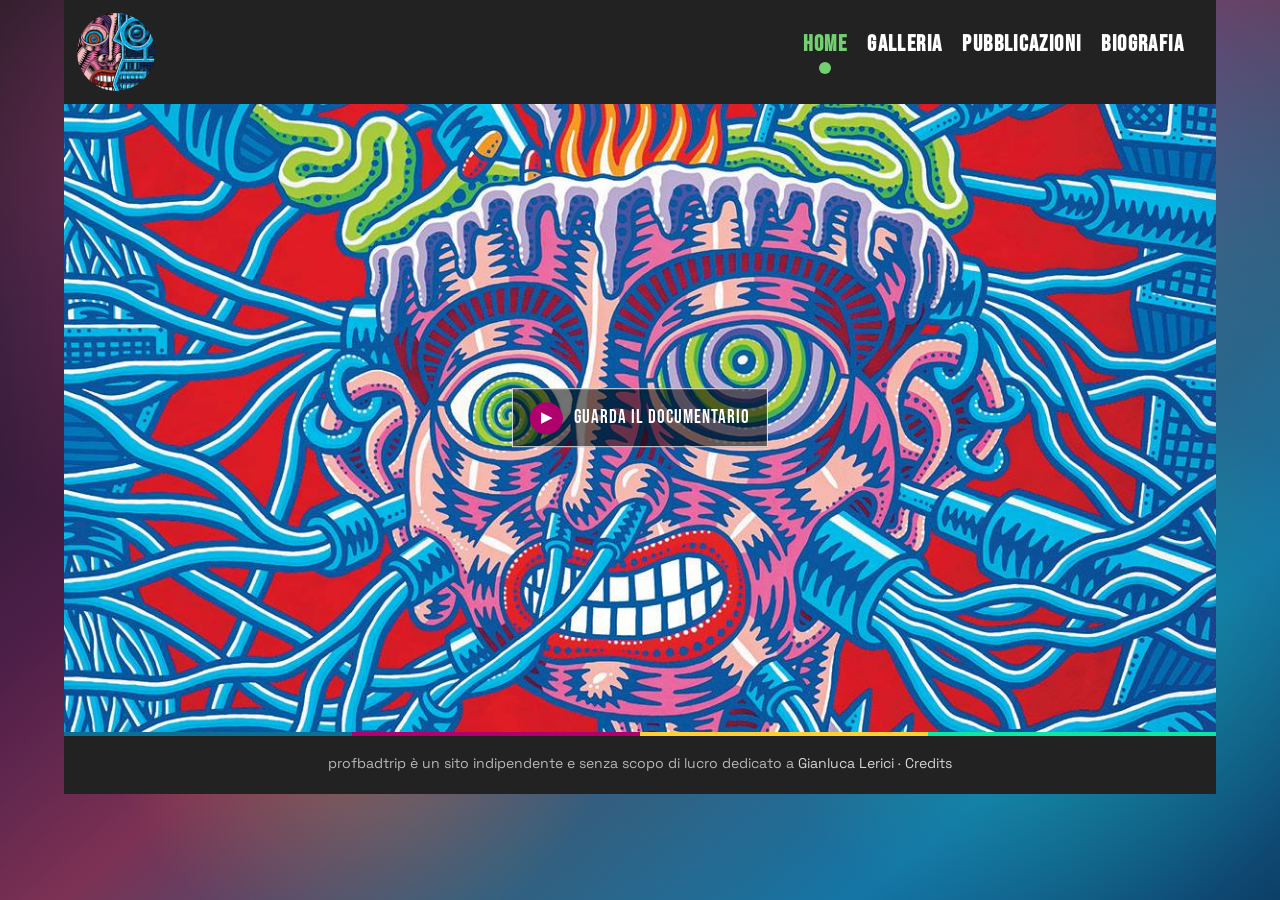
==== commit 2bbb3f2a: "Prepare site for public GitHub release" ====
--- a/index.html
+++ b/index.html
@@ -1,6 +1,5 @@
-<!DOCTYPE html PUBLIC "-//W3C//DTD XHTML 1.0 Strict//EN"
-"http://www.w3.org/TR/xhtml1/DTD/xhtml1-strict.dtd">
-<html xmlns="http://www.w3.org/1999/xhtml" xml:lang="it" lang="it" >
+<!DOCTYPE html>
+<html lang="it">
 <head>
 	<title>profbadtrip</title>
 	<meta name="description" content="Sito dedicato a Gianluca Lerici, alias Professor Bad Trip, e alla sua arte visiva." />
@@ -12,44 +11,49 @@
 	<meta name="geo.placename" content="La Spezia" />
 	<meta name="geo.position" content="44.10245;9.824083" />
 	<meta name="ICBM" content="44.10245, 9.824083" />
+	<meta name="theme-color" content="#18161f" />
+	<meta property="og:site_name" content="profbadtrip" />
+	<meta property="og:title" content="profbadtrip" />
+	<meta property="og:description" content="Sito dedicato a Gianluca Lerici, alias Professor Bad Trip, e alla sua arte visiva." />
+	<meta property="og:type" content="website" />
+	<meta property="og:url" content="https://profbadtrip.tipucci.it/" />
+	<meta property="og:image" content="https://profbadtrip.tipucci.it/immagini/professor-bad-trip-home-optimized.jpg" />
+	<meta name="twitter:card" content="summary_large_image" />
+	<meta name="twitter:title" content="profbadtrip" />
+	<meta name="twitter:description" content="Sito dedicato a Gianluca Lerici, alias Professor Bad Trip, e alla sua arte visiva." />
+	<meta name="twitter:image" content="https://profbadtrip.tipucci.it/immagini/professor-bad-trip-home-optimized.jpg" />
 	<link rel="preconnect" href="https://fonts.googleapis.com" />
 	<link rel="preconnect" href="https://fonts.gstatic.com" crossorigin="crossorigin" />
+	<link rel="icon" href="favicon.ico" sizes="any" />
 	<link rel="stylesheet" type="text/css" href="https://fonts.googleapis.com/css2?family=Space+Grotesk:wght@400;500;700&amp;display=swap" />
 	<link rel="stylesheet" type="text/css" href="https://fonts.googleapis.com/css2?family=Bebas+Neue&amp;display=swap" />
 	<link rel="stylesheet" type="text/css" href="stile.css" />
 	<link rel="stylesheet" type="text/css" media="print" href="stampa.css" />
 	<link rel="stylesheet" type="text/css" media="handheld, only screen and (max-width: 560px), only screen and (max-device-width: 560px)" href="mobile.css" />
-	<link rel="canonical" href="https://tipucci.it/progetti/profbadtrip/" />
+	<link rel="canonical" href="https://profbadtrip.tipucci.it/" />
 	<meta name="viewport" content="width=device-width, initial-scale=1" />
-	<script type="text/javascript">
-	(function(i,s,o,g,r,a,m){i['GoogleAnalyticsObject']=r;i[r]=i[r]||function(){
-		(i[r].q=i[r].q||[]).push(arguments)},i[r].l=1*new Date();a=s.createElement(o),
-		m=s.getElementsByTagName(o)[0];a.async=1;a.src=g;m.parentNode.insertBefore(a,m)
-	})(window,document,'script','//www.google-analytics.com/analytics.js','ga');
-	ga('create', 'UA-59878302-1', 'auto');
-	ga('send', 'pageview');
-	</script>
+	<script type="text/javascript" src="shared.js" defer="defer"></script>
 </head>
 <body class="page-home">
 	<a class="skip-link" href="#contenutoPrincipale">Vai al contenuto principale</a>
 
-	<div id="testa">
+	<header id="testa">
 		<a href="index.html"><img src="immagini/logo-badtrip-160.jpg" width="160" height="160" decoding="async" alt="Simbolo di Professor Bad Trip"/></a>
 		<button id="navToggle" type="button" aria-controls="nav" aria-expanded="false">Menu</button>
-		<div id="nav">
+		<nav id="nav" aria-label="Principale">
 			<ul>
 				<li><a href="index.html" id="attivo" aria-current="page">Home</a></li>
 				<li><a href="galleria.html">Galleria</a></li>
 				<li><a href="pubblicazioni.html">Pubblicazioni</a></li>
 				<li><a href="biografia.html">Biografia</a></li>
 			</ul>
-		</div>
-	</div>
-
-	<div id="contenutoPrincipale" role="main" tabindex="-1">
-		<h1 class="visually-hidden">profbadtrip, l'arte visiva di Gianluca Lerici</h1>
+		</nav>
+	</header>
+
+	<main id="contenutoPrincipale" tabindex="-1">
 
 		<p id="titoloStampa">Bad Trip > Home</p>
+		<h1 class="visually-hidden">Professor Bad Trip</h1>
 		<div class="home-hero">
 			<img id="imghome" src="immagini/professor-bad-trip-home-optimized.jpg" width="1200" height="654" fetchpriority="high" decoding="async" alt="Ritratto di Professor Bad Trip"/>
 			<button type="button" id="homeVideoTrigger" class="home-video-trigger" aria-haspopup="dialog" aria-controls="homeVideoModal">
@@ -60,7 +64,7 @@
 
 		<div id="homeVideoModal" class="home-video-modal" aria-hidden="true">
 			<div id="homeVideoBackdrop" class="home-video-modal__backdrop"></div>
-			<div class="home-video-modal__panel" role="dialog" aria-modal="true" aria-labelledby="homeVideoTitle">
+			<div class="home-video-modal__panel" role="dialog" aria-modal="true" aria-labelledby="homeVideoTitle" tabindex="-1">
 				<button type="button" id="homeVideoClose" class="home-video-modal__close" aria-label="Chiudi video">&times;</button>
 				<p id="homeVideoTitle" class="home-video-modal__title">Hanno paura di me!</p>
 				<div class="home-video-modal__frame">
@@ -69,18 +73,16 @@
 				<p id="homeVideoFallback" class="home-video-modal__fallback">Se il video non parte, <a href="https://www.youtube.com/watch?v=hbZbUpaUTGI" target="_blank" rel="noopener noreferrer">guardalo su YouTube</a>.</p>
 			</div>
 		</div>
-	</div>
-
-	<div id="infobox">
-		<p>profbadtrip &egrave; un sito indipendente e senza scopo di lucro dedicato a <a href="http://it.wikipedia.org/wiki/Gianluca_Lerici" target="_blank" rel="noopener noreferrer">Gianluca Lerici</a> &middot; <a href="credits.html">Credits</a></p>
-	</div>
+	</main>
+
+	<footer id="infobox">
+		<p>profbadtrip &egrave; un sito indipendente e senza scopo di lucro dedicato a <a href="https://it.wikipedia.org/wiki/Gianluca_Lerici" target="_blank" rel="noopener noreferrer">Gianluca Lerici</a> &middot; <a href="credits.html">Credits</a></p>
+	</footer>
 
 	<button type="button" id="tornaSu" class="torna-su" aria-label="Torna in alto">&#8593;</button>
 
 	<script type="text/javascript">
 	(function () {
-		var toggle = document.getElementById('navToggle');
-		var nav = document.getElementById('nav');
 		var videoTrigger = document.getElementById('homeVideoTrigger');
 		var videoModal = document.getElementById('homeVideoModal');
 		var videoClose = document.getElementById('homeVideoClose');
@@ -90,22 +92,48 @@
 		var videoFallback = document.getElementById('homeVideoFallback');
 		var videoSrc = 'https://www.youtube-nocookie.com/embed/hbZbUpaUTGI?autoplay=1&rel=0';
 		var videoFallbackTimer = null;
-		if (!toggle || !nav) {
-			return;
-		}
-
-		document.body.className += (document.body.className ? ' ' : '') + 'js-nav';
-
-		toggle.onclick = function () {
-			var isOpen = nav.className.indexOf('nav-open') !== -1;
-			nav.className = isOpen ? nav.className.replace(' nav-open', '').replace('nav-open', '') : nav.className + ' nav-open';
-			toggle.setAttribute('aria-expanded', isOpen ? 'false' : 'true');
-		};
+		var lastFocusedElement = null;
+
+		function elementiFocusabili(contenitore) {
+			if (!contenitore || !contenitore.querySelectorAll) {
+				return [];
+			}
+			return contenitore.querySelectorAll('button, [href], iframe, input, select, textarea, [tabindex]:not([tabindex="-1"])');
+		}
+
+		function intrappolaFocusNelModal(eventoTastiera) {
+			var pannello = videoModal ? videoModal.getElementsByClassName('home-video-modal__panel') : [];
+			var focusabili;
+			var primo;
+			var ultimo;
+			if (!pannello.length || eventoTastiera.keyCode !== 9) {
+				return;
+			}
+
+			focusabili = elementiFocusabili(pannello[0]);
+			if (!focusabili.length) {
+				eventoTastiera.preventDefault();
+				pannello[0].focus();
+				return;
+			}
+
+			primo = focusabili[0];
+			ultimo = focusabili[focusabili.length - 1];
+			if (eventoTastiera.shiftKey && document.activeElement === primo) {
+				eventoTastiera.preventDefault();
+				ultimo.focus();
+			} else if (!eventoTastiera.shiftKey && document.activeElement === ultimo) {
+				eventoTastiera.preventDefault();
+				primo.focus();
+			}
+		}
 
 		function apriVideo() {
+			var pannello = videoModal ? videoModal.getElementsByClassName('home-video-modal__panel') : [];
 			if (!videoModal || !videoFrame) {
 				return;
 			}
+			lastFocusedElement = document.activeElement;
 			if (videoFallback) {
 				videoFallback.className = 'home-video-modal__fallback';
 			}
@@ -122,6 +150,11 @@
 			}, 4000);
 			if (document.body.className.indexOf('lightbox-open') === -1){
 				document.body.className += (document.body.className ? ' ' : '') + ' lightbox-open';
+			}
+			if (videoClose) {
+				videoClose.focus();
+			} else if (pannello.length) {
+				pannello[0].focus();
 			}
 		}
 
@@ -153,64 +186,34 @@
 				videoFallback.className = 'home-video-modal__fallback';
 			}
 			document.body.className = document.body.className.replace(' lightbox-open', '').replace('lightbox-open', '');
+			if (lastFocusedElement && lastFocusedElement.focus) {
+				lastFocusedElement.focus();
+			}
 		}
 
 		if (videoTrigger && videoClose && videoBackdrop) {
-			videoTrigger.onclick = apriVideo;
-			videoClose.onclick = chiudiVideo;
-			videoBackdrop.onclick = chiudiVideo;
+			videoTrigger.addEventListener('click', apriVideo, false);
+			videoClose.addEventListener('click', chiudiVideo, false);
+			videoBackdrop.addEventListener('click', chiudiVideo, false);
 			videoFrame.onload = function () {
 				if (videoFallbackTimer) {
 					window.clearTimeout(videoFallbackTimer);
 					videoFallbackTimer = null;
 				}
 			};
-			document.onkeydown = function (evento) {
+			document.addEventListener('keydown', function (evento) {
 				var eventoTastiera = evento || window.event;
-				if (eventoTastiera.keyCode === 27 && videoModal && videoModal.className.indexOf('home-video-modal--open') !== -1) {
-					chiudiVideo();
+				if (videoModal && videoModal.className.indexOf('home-video-modal--open') !== -1) {
+					if (eventoTastiera.keyCode === 27) {
+						chiudiVideo();
+						return;
+					}
+					intrappolaFocusNelModal(eventoTastiera);
+					return;
 				}
-			};
+			}, false);
 		}
 	})();
 	</script>
-	<script type="text/javascript">
-	(function () {
-		var tornaSu = document.getElementById('tornaSu');
-		var ultimaPosizione = window.pageYOffset || document.documentElement.scrollTop || document.body.scrollTop || 0;
-		if (!tornaSu) {
-			return;
-		}
-
-		function aggiornaTornaSu() {
-			var footer = document.getElementById('infobox');
-			var posizioneCorrente = window.pageYOffset || document.documentElement.scrollTop || document.body.scrollTop || 0;
-			var mostra = posizioneCorrente > 420 && posizioneCorrente < ultimaPosizione;
-			var copreFooter = false;
-			if (footer && footer.getBoundingClientRect) {
-				copreFooter = footer.getBoundingClientRect().top < (window.innerHeight - 72);
-			}
-			if (mostra && !copreFooter) {
-				tornaSu.className = 'torna-su torna-su--visibile';
-			} else {
-				tornaSu.className = 'torna-su';
-			}
-			ultimaPosizione = posizioneCorrente;
-		}
-
-		tornaSu.onclick = function () {
-			window.scrollTo({ top: 0, behavior: 'smooth' });
-		};
-
-		if (window.addEventListener) {
-			window.addEventListener('scroll', aggiornaTornaSu, false);
-		} else {
-			window.onscroll = aggiornaTornaSu;
-		}
-
-		aggiornaTornaSu();
-	})();
-	</script>
-
 </body>
 </html>
--- a/stile.css
+++ b/stile.css
@@ -1,3 +1,8 @@
+*,
+*:before,
+*:after{
+	box-sizing:border-box;
+}
 body{
 	background-color:#18161f;
 	background-image:
@@ -181,9 +186,9 @@
 #contenuto{
 	width:auto;
 	padding:2em;
-	background-color:white
-}
-h2{
+	background-color:white;
+}
+h1, h2{
 	font-family:'Bebas Neue', Impact, sans-serif;
 	color:#252129;
 	text-align:left;
--- a/stampa.css
+++ b/stampa.css
@@ -1,21 +1,43 @@
 body {
 	background: white;
 	color: black;
-	font-family: “Times New Roman”, Times, serif;
+	font-family: "Times New Roman", Times, serif;
 	font-size: 12px;
 }
-#contenuto{ width:900px; }
-#titoloStampa{ display:inline; }
-#testa, #infobox{ display:none; }
-a{
+
+#contenuto,
+#contenutoPrincipale {
+	width: auto;
+	max-width: none;
+}
+
+#titoloStampa {
+	display: inline;
+}
+
+#testa,
+#infobox,
+.skip-link,
+.torna-su {
+	display: none;
+}
+
+a {
 	color: black;
 	font-style: normal;
 	font-weight: normal;
 	text-decoration: none;
 }
-a:after{
+
+a:after {
 	content: " (" attr(href) ") ";
 	font-size: 90%;
 }
-#immagini a:after{ content:"";}
-.mostra{ display:none; }+
+#immagini a:after {
+	content: "";
+}
+
+.mostra {
+	display: none;
+}
--- a/mobile.css
+++ b/mobile.css
@@ -137,31 +137,6 @@
 body.js-nav #nav.nav-open{
 	display:block;
 }
-.skip-link{
-	position:absolute;
-	left:0.75em;
-	top:-4em;
-	z-index:250;
-	padding:0.75em 0.95em;
-	background-color:#111111;
-	color:#ffffff;
-	text-decoration:none;
-	font-weight:700;
-	border:0.15em solid #ffffff;
-}
-.skip-link:focus{
-	top:0.75em;
-}
-.visually-hidden{
-	position:absolute;
-	width:1px;
-	height:1px;
-	padding:0;
-	margin:-1px;
-	overflow:hidden;
-	clip:rect(0, 0, 0, 0);
-	border:0;
-}
 #contenutoPrincipale{
 	display:block;
 }
@@ -174,7 +149,7 @@
 	font-size:1.05em;
 	box-sizing:border-box;
 }
-h2{
+h1, h2{
 	font-family:'Bebas Neue', Impact, sans-serif;
     font-size:2.8em;
 	color:#252129;
@@ -206,16 +181,10 @@
 	background-position:top left;
 	line-height:1.45;
 }
-#infobox a:link, #infobox a:visited{
-	color:#d5d5d5;
-	text-decoration:none;
-}
-#infobox a:hover{ text-decoration:underline; }
 #infobox img{
 	width:5em;
     margin:1em;
 }
-#titoloStampa{ display:none; }
 #bio, #galleria, #pubblicazioni, #contatti{ margin:0; }
 .bio-layout{
 	display:block;
